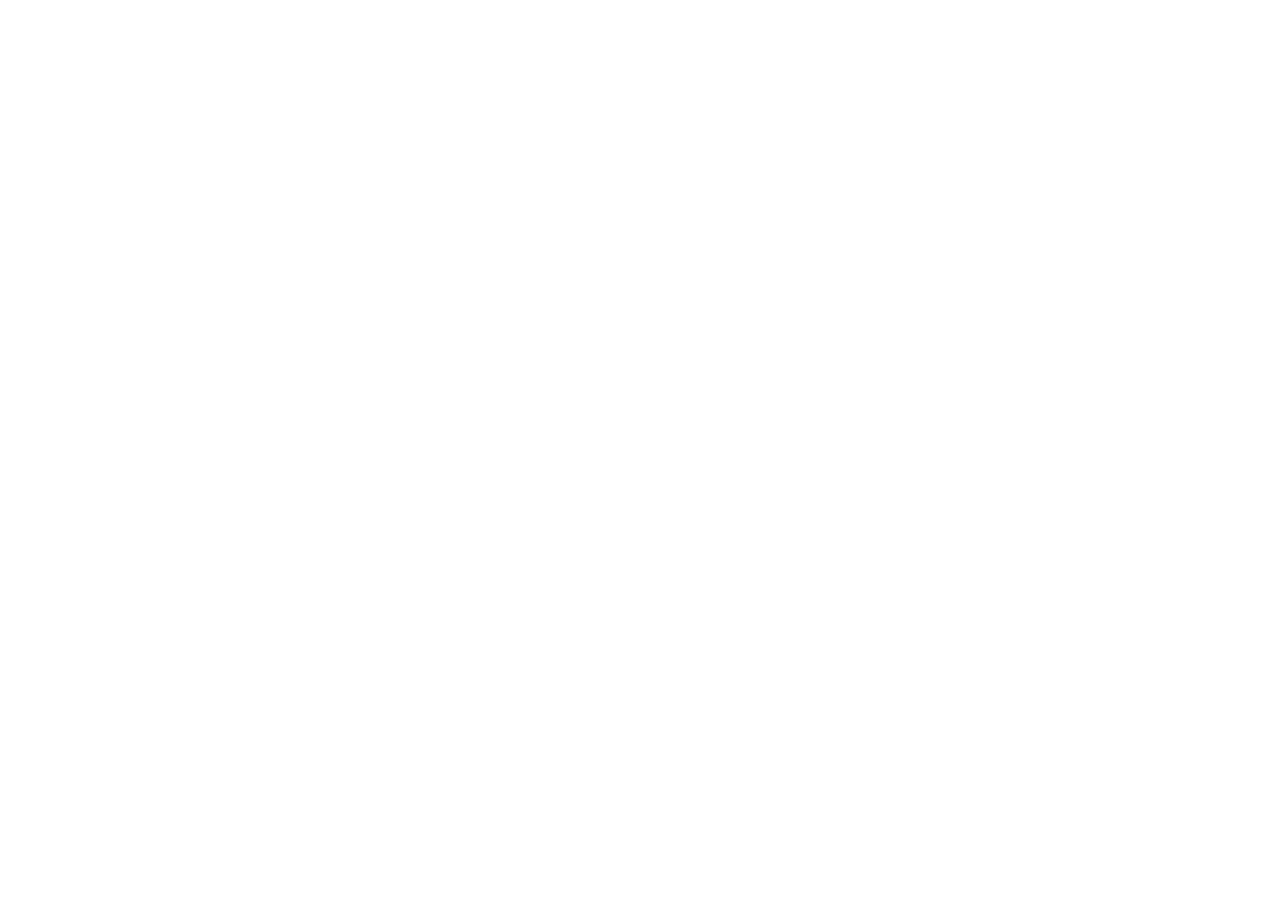
==== index.html @ fef0ca02 "init project" ====
<!DOCTYPE html>
<html lang="en">

<head>
    <meta charset="UTF-8">
    <meta name="viewport" content="width=device-width, initial-scale=1.0">
    <!-- bootstrap css  -->
    <link href="https://cdn.jsdelivr.net/npm/bootstrap@5.3.3/dist/css/bootstrap.min.css" rel="stylesheet"
        integrity="sha384-QWTKZyjpPEjISv5WaRU9OFeRpok6YctnYmDr5pNlyT2bRjXh0JMhjY6hW+ALEwIH" crossorigin="anonymous">
    <!-- /bootstrap css  -->
    <link rel="stylesheet" href="css/style.css">
    <title>Document</title>
</head>

<body>



    <!-- my javascript  -->
    <script type="text/javascript" src="js/script.js"></script>
    <!-- bootstrap javascript  -->
    <script src="https://cdn.jsdelivr.net/npm/bootstrap@5.3.3/dist/js/bootstrap.bundle.min.js"
        integrity="sha384-YvpcrYf0tY3lHB60NNkmXc5s9fDVZLESaAA55NDzOxhy9GkcIdslK1eN7N6jIeHz"
        crossorigin="anonymous"></script>
</body>

</html>
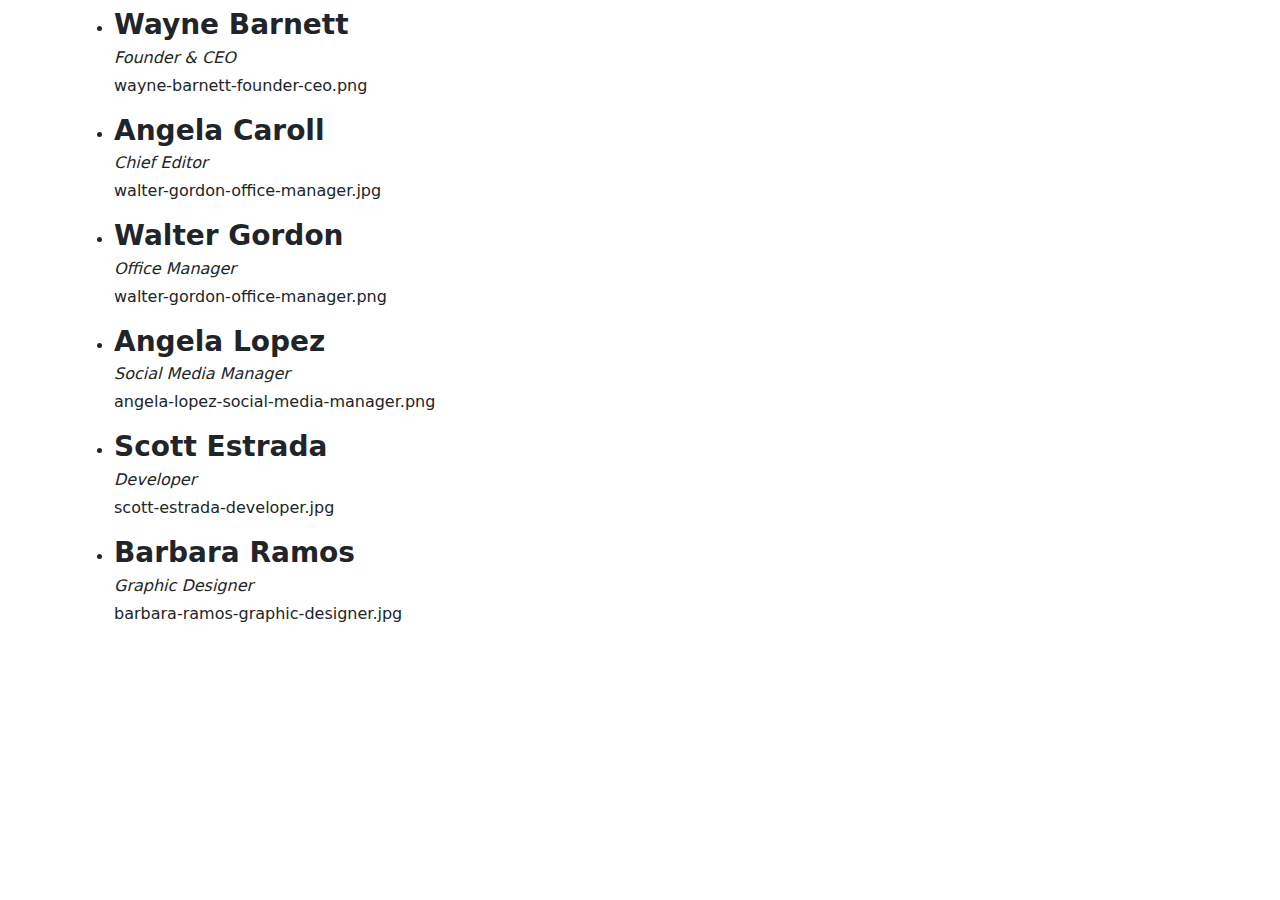
==== commit 3376caf3: "feat: change page title" ====
--- a/index.html
+++ b/index.html
@@ -9,11 +9,20 @@
         integrity="sha384-QWTKZyjpPEjISv5WaRU9OFeRpok6YctnYmDr5pNlyT2bRjXh0JMhjY6hW+ALEwIH" crossorigin="anonymous">
     <!-- /bootstrap css  -->
     <link rel="stylesheet" href="css/style.css">
-    <title>Document</title>
+    <title>Our Team</title>
 </head>
 
 <body>
 
+    <div class="container">
+        <ul id="list">
+            <!-- <li>
+                <h3></h3>
+                <p></p>
+                <p></p>
+            </li> -->
+        </ul>
+    </div>
 
 
     <!-- my javascript  -->
